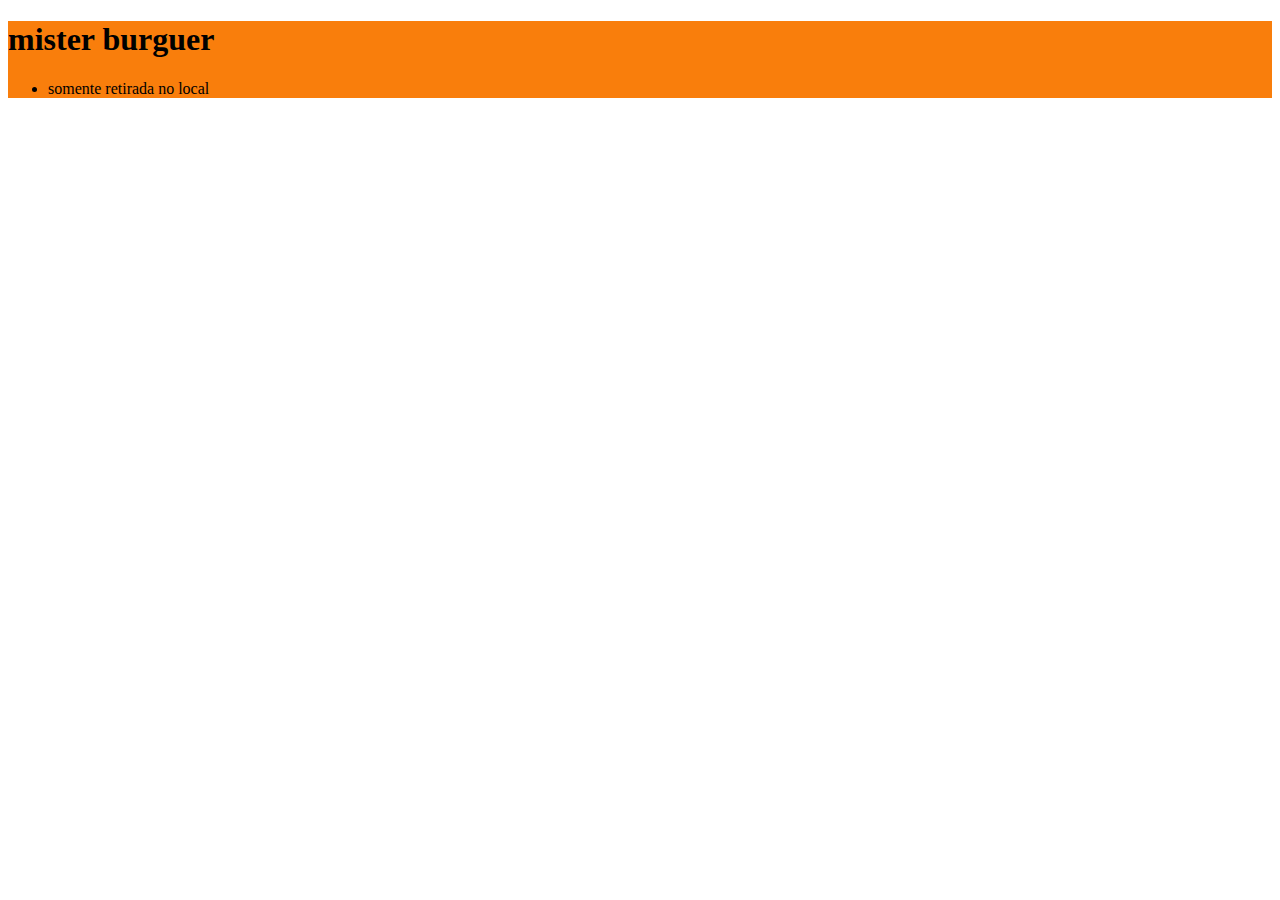
==== index.html @ 578a7746 "Add files via upload" ====
<!DOCTYPE html>
<html lang="pt-br">
<head>
    <meta charset="UTF-8">
    <meta http-equiv="X-UA-Compatible" content="IE=edge">
    <meta name="viewport" content="width=device-width, initial-scale=1.0">
    <title>Mister Burguer</title>
    <link rel="stylesheet" href="style.css">
</head>
<body>
    <header> <h1>mister burguer</h1>
        <ul>
            <li>somente retirada no local</li>
        </ul></header>
</body>
</html>
---- style.css ----
header{
    background-color: #F97E0C;
}
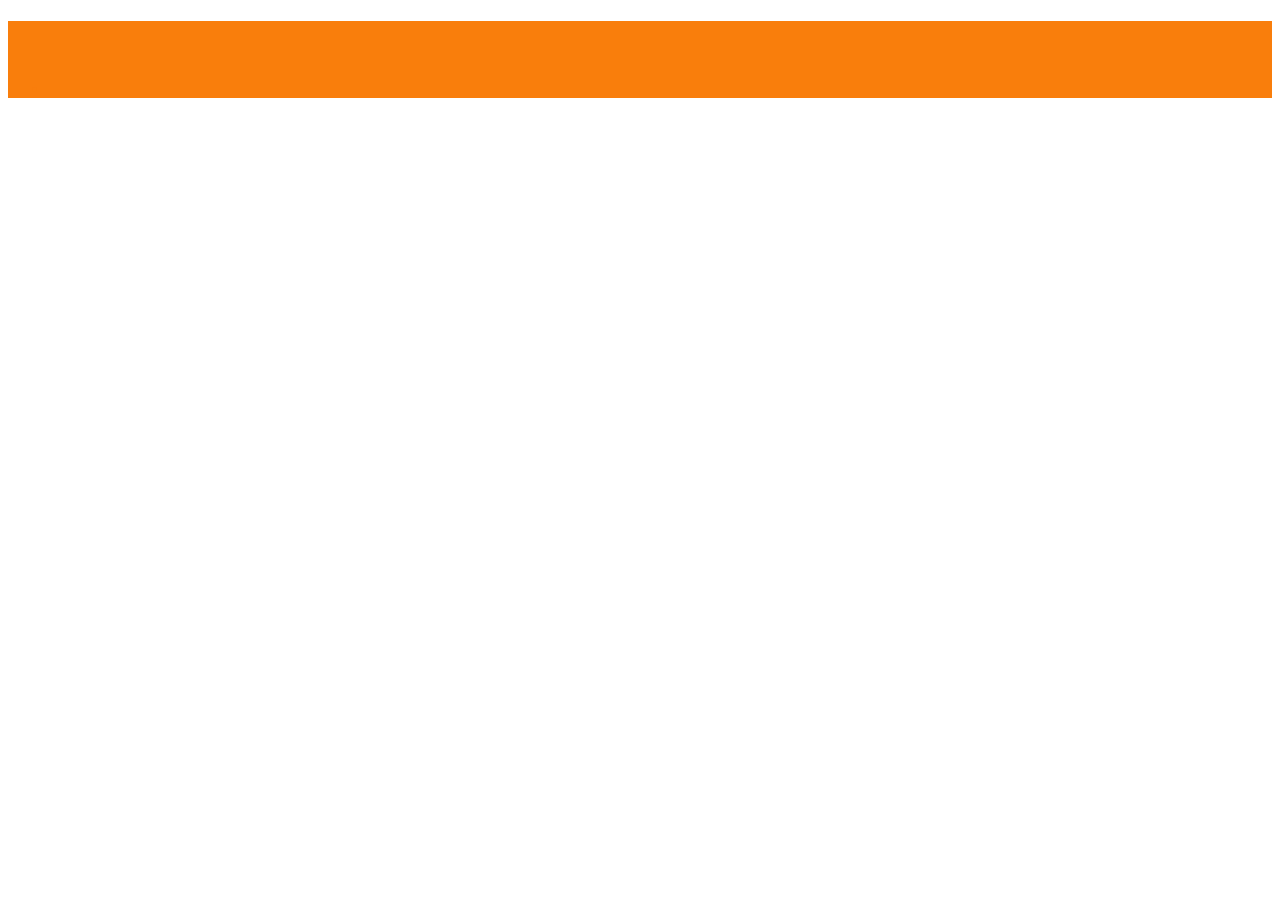
==== commit 2d82ff65: "Add files via upload" ====
--- a/index.html
+++ b/index.html
@@ -8,9 +8,11 @@
     <link rel="stylesheet" href="style.css">
 </head>
 <body>
-    <header> <h1>mister burguer</h1>
+    <header>
+        <h1>mister burguer</h1>
         <ul>
             <li>somente retirada no local</li>
-        </ul></header>
+        </ul>
+    </header>
 </body>
 </html>--- a/style.css
+++ b/style.css
@@ -1,3 +1,4 @@
 header{
     background-color: #F97E0C;
+    color: #F97E0C;
 }